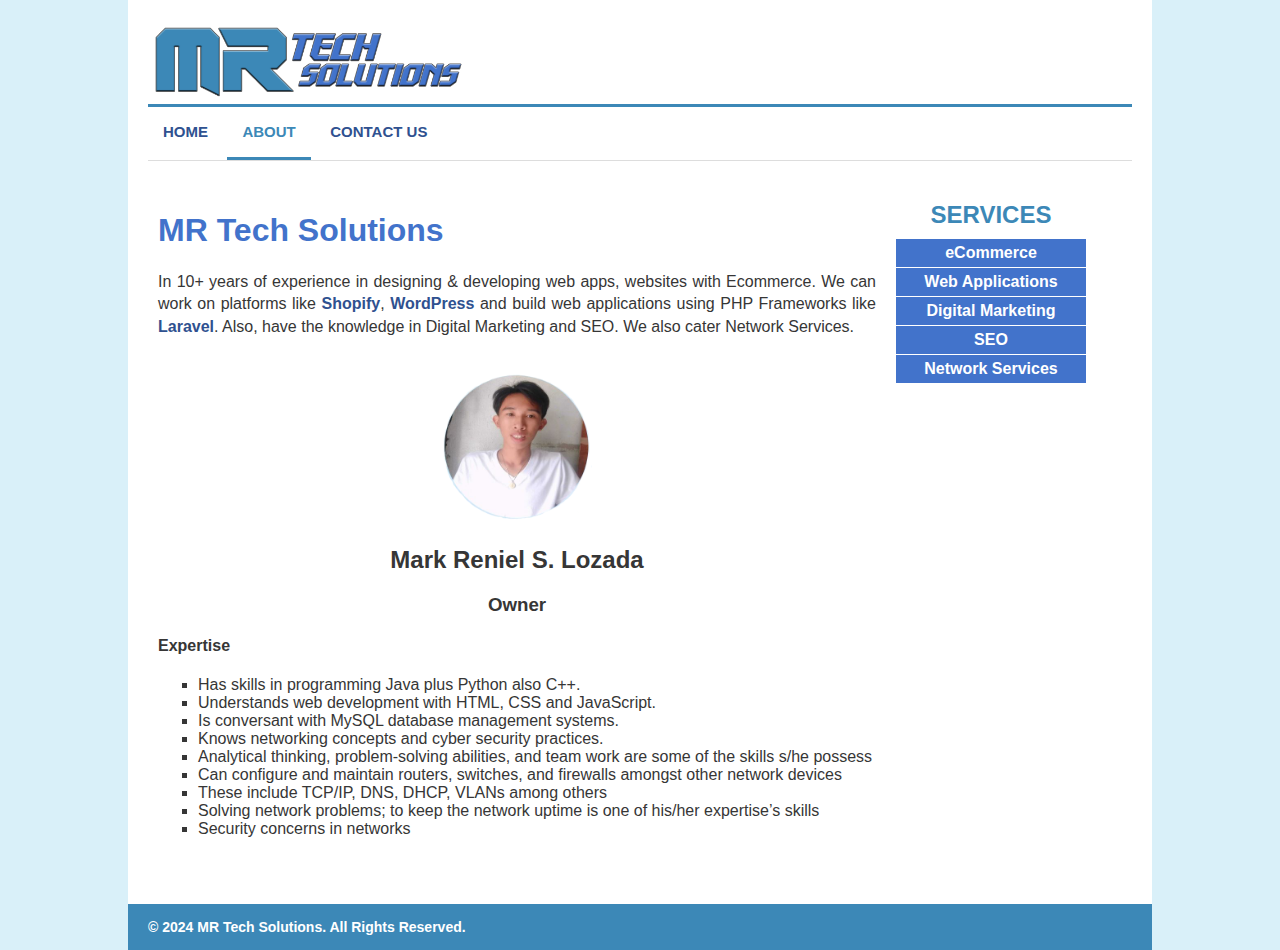
==== aboutme.html @ ba9e1e17 "Uploaded Files" ====
<!DOCTYPE html>
<html>
<head>
	<meta charset="utf-8">
	<meta name="viewport" content="width=device-width, initial-scale=1">
	<title>About</title>
	<link rel="stylesheet" type="text/css" href="css/styles.css">
</head>
<body>
	<div class="main">
		<div class="wrapper">
			<div class="heading">
				<img src="images/mr-tech.png" height="80">
			</div>
			<div class="navbar">
				<ul id="main-menu" class="nav navbar-nav main-menu">
					<li>
						<a href="index.html">HOME</a>
					</li>
					<li class="current-menu-item">
						<a href="aboutme.html">ABOUT</a>
					</li>
					<li>
						<a href="#">CONTACT US</a>
					</li>
				</ul>
			</div>
			<div class="content">
				<div class="cards">
					<div class="card card-lg">
						<div class="card-body">
							<h1 class="heading-title">MR Tech Solutions</h1>
							<p class="paragraph">
								In 10+ years of experience in designing & developing web apps, websites with Ecommerce. We can work on platforms like <a href=""><b>Shopify</b></a>, <a href=""><b>WordPress</b></a> and build web applications using PHP Frameworks like <a href=""><b>Laravel</b></a>. Also, have the knowledge in Digital Marketing and SEO. We also cater Network Services. 
							</p>
							<br>
							<div class="owner">
								<center>
									<img src="images/reniel-lozada.png">
									<h2>Mark Reniel S. Lozada</h2>
									<h3>Owner</h3>
								</center>
								<h4>Expertise</h4>
								<ul type="square">
									<li>Has skills in programming Java plus Python also C++.</li>
									<li>Understands web development with HTML, CSS and JavaScript.</li>
									<li>Is conversant with MySQL database management systems.</li>
									<li>Knows networking concepts and cyber security practices.</li>
									<li>Analytical thinking, problem-solving abilities, and team work are some of the skills s/he possess</li>
									<li>Can configure and maintain routers, switches, and firewalls amongst other network devices</li>
									<li>These include TCP/IP, DNS, DHCP, VLANs among others</li>
									<li>Solving network problems; to keep the network uptime is one of his/her expertise’s skills</li>
									<li>Security concerns in networks</li>
								</ul>
							</div>
						</div>
					</div>
					<div class="card card-xs">
						<div class="sidebar">
							<h2>Services</h2>
							<ul>
								<li><a href="#ecommerce">eCommerce</a></li>
								<li><a href="#webapplication">Web Applications</a></li>
								<li><a href="#digitalmarketing">Digital Marketing</a></li>
								<li><a href="#seo">SEO</a></li>
								<li><a href="#networkservices">Network Services</a></li>
							</ul>
						</div>
					</div>
				</div>
			</div>
		</div>
		<footer>
			<p>&copy; 2024 MR Tech Solutions. All Rights Reserved.</p>
		</footer>
	</div>
</body>
</html>
---- css/styles.css ----
html {
	font-family: "Arial";
	color: #363636;
}
body {
	margin: 0 auto;
	background-color: #d9f0f9;
	background-image: url("../images/blue-bg.jpg");
	background-repeat: no-repeat;
	background-size: cover;
	background-attachment: fixed;
}
a {
    color: #2f5190;
    text-decoration: none!important;
}
.main {
	margin: 0 auto;
	width: 80%;
	background-color: #FFFFFF;
}

.wrapper {
	padding: 20px;
}

.navbar {
	border-top: 3px solid #3c88b7;
    border-bottom: 1px solid #dddddd;
}

.navbar-nav {
    display: -ms-flexbox;
    display: flex;
    -ms-flex-direction: column;
    flex-direction: column;
    padding-left: 0;
    margin-bottom: 0;
    list-style: none;
}
.nav {
    display: -ms-flexbox;
    display: flex;
    -ms-flex-wrap: wrap;
    flex-wrap: wrap;
    padding-left: 0;
    margin-bottom: 0;
    list-style: none;
}
.sidebar {
    width: 190px;
    float: left;
/*    border: 1px solid #3c88b7;*/
    min-height: 50px;
    margin: 10px;
}
.sidebar ul {
    list-style-type: none;
    margin: 0;
    padding: 0;
}
.sidebar ul li {
    margin: 0;
    text-align: center;
    border-bottom: 1px solid white;
}
.sidebar ul li a {
    display: block;
    width: 100%;
    padding: 5px 0;
    text-decoration: none;
    font-weight: bold;
    color: white;
    background-color: #4273cb;
}
.sidebar ul li a:hover {
    background-color: #3c88b7;
}
.sidebar h2 {
    margin: 10px;
    padding: 0;
    text-align: center;
    text-transform: uppercase;
    color: #3c88b7;
}

ul.main-menu {
	margin-left: 0;
	float: none;
    list-style: none;
    padding: 0;
    margin: 0;
    display: block;
}

ul.main-menu > li {
    margin-right: 0;
    position: relative;
    float: none;
    display: inline-block;
}

ul.main-menu>li>a {
    display: inline-block;
    position: relative;
    padding: 0 15px;
    line-height: 50px;
    color: #2f5190;
    font-size: 15px;
    font-weight: 700;
    transition: color 500ms !important;
    -webkit-transition: color 500ms !important;
    text-transform: uppercase;
    text-decoration-line: none;
}

ul.main-menu>li>a:hover, ul.main-menu > li.current-menu-item >a, ul.main-menu>li.current-menu-parent>a {
    color: #3c88b7;
    border-bottom: 3px solid #3c88b7;
}

.content {
	margin-top: 20px;
    margin-bottom: 20px;
}

.cards {
    display: flex;
    flex-wrap: wrap;
    align-items: stretch;
}
.card {
/*    padding: 5px;*/
/*	flex: 0 0 200px;*/
/*	margin: 10px;*/
/*	border: 1px solid #ccc;*/
} 
.card.card-col-1{
	flex: 0 0 12.5%;
    width: 12.5%!important;
}
.card.card-sm{
	flex: 0 0 25%;
    width: 25%!important;
}
.card.card-md{
	flex: 0 0 50%;
    width: 50%!important;
}
.card.card-lg{
	flex: 0 0 75%;
    width: 75%!important;
}
.card.card-xl{
	flex: 0 0 100%;
    width: 100%!important;
}
.card-body{
    padding: 10px;
}
.heading-title{
    color: #4273cb;
}
.paragraph{
    line-height: 140%;
    text-align: justify;
}
.main>footer {
    background-color: #3c88b7;
    padding: 1px 20px;
	font-size: 14px;
    color: #FFFFFF;
    font-weight: 600;
}

.btn {
    border: 1px solid #3c88b7;
    padding: 10px 20px;
    background-color: #3c88b7;
    color: #FFFFFF;
    font-weight: 500;
    border-radius: 6px;
}
.btn:hover {
    background-color: #4691bf;
}

.owner{

}
.owner img {
    width: 150px;
    height: 150px;
}
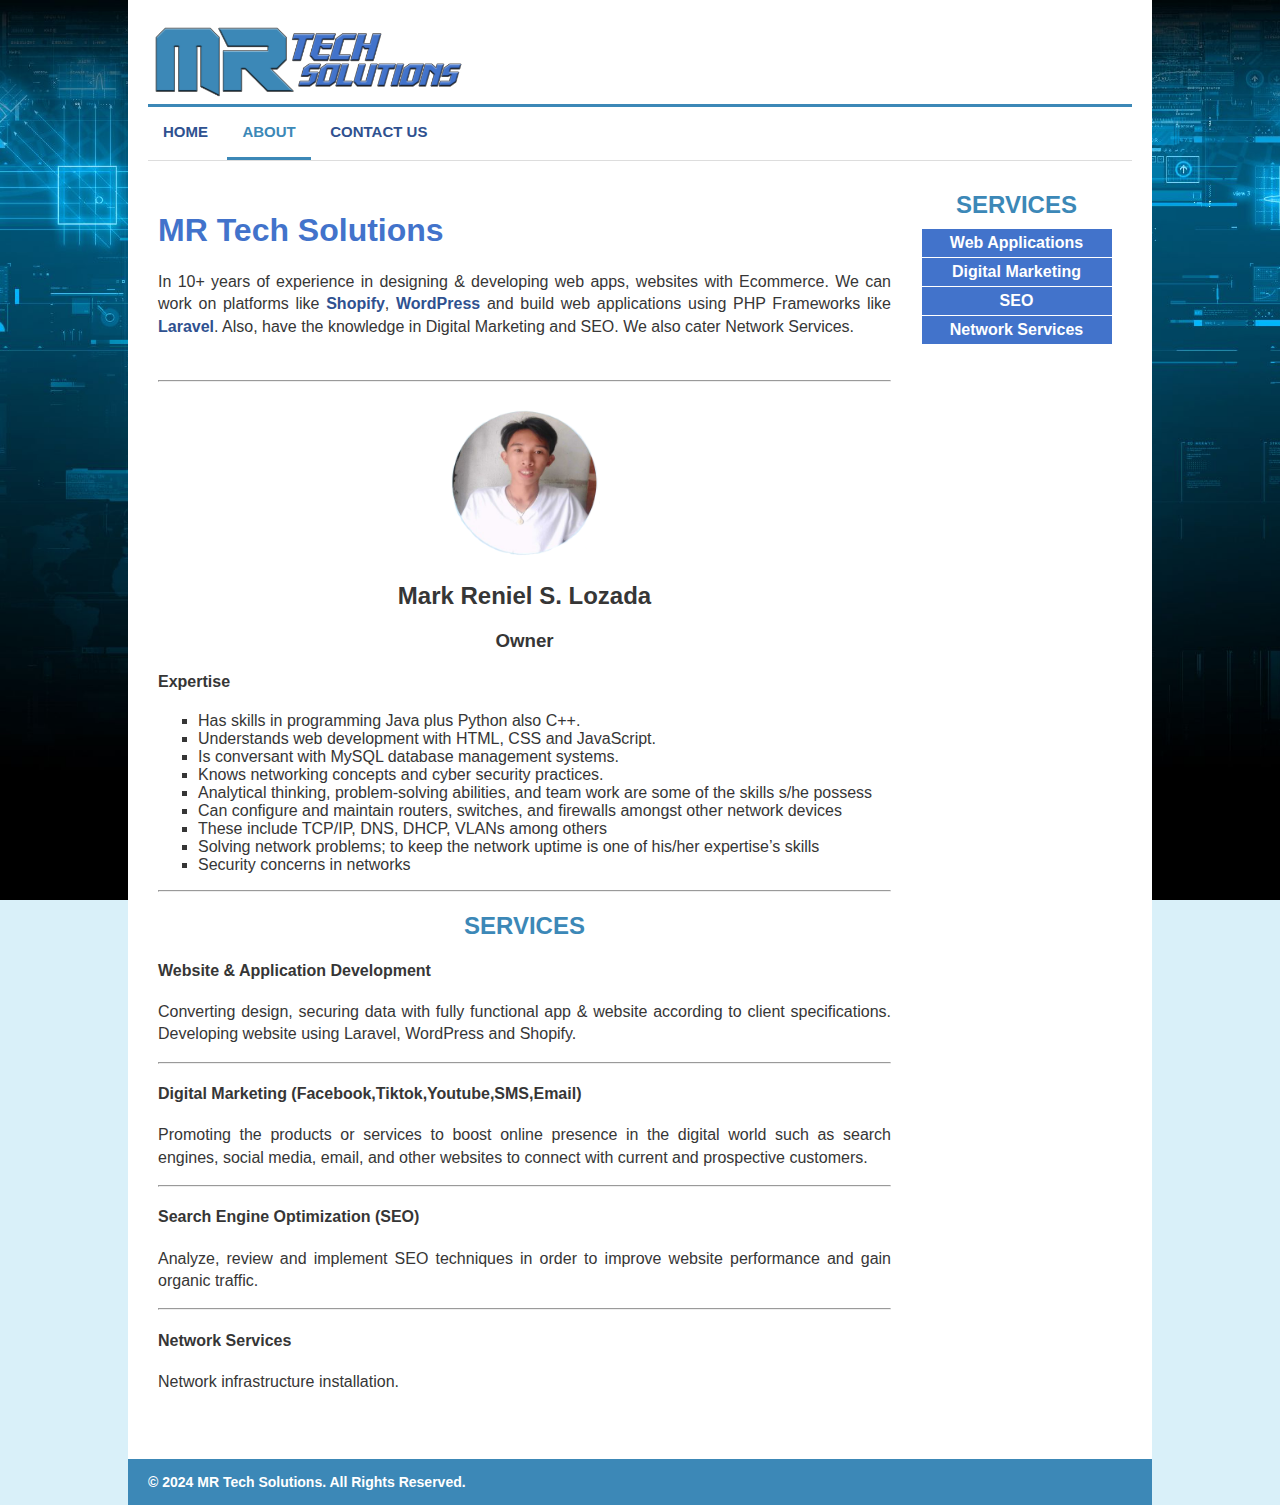
==== commit c33beac6: "Update aboutme.html" ====
--- a/aboutme.html
+++ b/aboutme.html
@@ -21,18 +21,20 @@
 						<a href="aboutme.html">ABOUT</a>
 					</li>
 					<li>
-						<a href="#">CONTACT US</a>
+						<a href="contactus.html">CONTACT US</a>
 					</li>
 				</ul>
 			</div>
 			<div class="content">
-				<div class="cards">
-					<div class="card card-lg">
+				<div class="row">
+					<div class="col-md-9 col-sm-9 col-xs-12">
 						<div class="card-body">
 							<h1 class="heading-title">MR Tech Solutions</h1>
 							<p class="paragraph">
 								In 10+ years of experience in designing & developing web apps, websites with Ecommerce. We can work on platforms like <a href=""><b>Shopify</b></a>, <a href=""><b>WordPress</b></a> and build web applications using PHP Frameworks like <a href=""><b>Laravel</b></a>. Also, have the knowledge in Digital Marketing and SEO. We also cater Network Services. 
 							</p>
+							<br>
+							<hr>
 							<br>
 							<div class="owner">
 								<center>
@@ -53,13 +55,41 @@
 									<li>Security concerns in networks</li>
 								</ul>
 							</div>
+							<hr>
+							<h2 class="text-primary"><center>SERVICES</center></h2>
+							<div id="webapplication">
+								<h4>Website & Application Development</h4>
+								<p class="paragraph">
+									Converting design, securing data with fully functional app & website according to client specifications. Developing website using Laravel, WordPress and Shopify.
+								</p>
+							</div>
+							<hr>
+							<div id="digitalmarketing">
+								<h4>Digital Marketing (Facebook,Tiktok,Youtube,SMS,Email)</h4>
+								<p class="paragraph">
+									Promoting the products or services to boost online presence in the digital world such as search engines, social media, email, and other websites to connect with current and prospective customers.
+								</p>
+							</div>
+							<hr>
+							<div id="seo">
+								<h4>Search Engine Optimization (SEO)</h4>
+								<p class="paragraph">
+									Analyze, review and implement SEO techniques in order to improve website performance and gain organic traffic.
+								</p>
+							</div>
+							<hr>
+							<div id="networkservices">
+								<h4>Network Services</h4>
+								<p class="paragraph">
+									Network infrastructure installation.
+								</p>
+							</div>
 						</div>
 					</div>
-					<div class="card card-xs">
+					<div class="col-md-3 col-sm-3 col-xs-12">
 						<div class="sidebar">
-							<h2>Services</h2>
+							<h2>SERVICES</h2>
 							<ul>
-								<li><a href="#ecommerce">eCommerce</a></li>
 								<li><a href="#webapplication">Web Applications</a></li>
 								<li><a href="#digitalmarketing">Digital Marketing</a></li>
 								<li><a href="#seo">SEO</a></li>
@@ -74,5 +104,7 @@
 			<p>&copy; 2024 MR Tech Solutions. All Rights Reserved.</p>
 		</footer>
 	</div>
+
+	<script src="js/script-deny-action.js"></script>
 </body>
-</html>+</html>
--- a/css/styles.css
+++ b/css/styles.css
@@ -5,7 +5,7 @@
 body {
 	margin: 0 auto;
 	background-color: #d9f0f9;
-	background-image: url("../images/blue-bg.jpg");
+	background-image: url("../images/bg1.jpg");
 	background-repeat: no-repeat;
 	background-size: cover;
 	background-attachment: fixed;
@@ -49,10 +49,10 @@
 }
 .sidebar {
     width: 190px;
-    float: left;
+/*    float: left;*/
 /*    border: 1px solid #3c88b7;*/
     min-height: 50px;
-    margin: 10px;
+    margin: 10px auto;
 }
 .sidebar ul {
     list-style-type: none;
@@ -156,10 +156,15 @@
     width: 100%!important;
 }
 .card-body{
+    width: 100%;
     padding: 10px;
 }
 .heading-title{
     color: #4273cb;
+}
+.heading img {
+    max-width: 100%;
+    height: 80px;
 }
 .paragraph{
     line-height: 140%;
@@ -180,6 +185,7 @@
     color: #FFFFFF;
     font-weight: 500;
     border-radius: 6px;
+    cursor: pointer;
 }
 .btn:hover {
     background-color: #4691bf;
@@ -191,4 +197,289 @@
 .owner img {
     width: 150px;
     height: 150px;
-}+}
+
+.text-primary {
+    color: #3c88b7;
+}
+
+.home-image {
+    height: auto;
+    max-width: 100%;
+    border: none;
+    border-radius: 0;
+    box-shadow: none;
+}
+.projects{
+    border: 1px solid #3c88b7;
+}
+.project-img img{
+    height: auto;
+    width: 100%;
+    border: none;
+    border-radius: 0;
+    box-shadow: none;
+    margin-bottom: -4px;
+}
+
+.project-caption {
+    text-align: center;
+    text-transform: uppercase;
+    font-size: 17px;
+    color: #ffffff;
+    padding: 5px;
+    font-weight: 600;
+    background-color: #4691bf;
+}
+
+
+.form-control {
+    display: block;
+    width: 80%;
+    padding: .5rem .75rem;
+    font-size: 1rem;
+    line-height: 1.25;
+    color: #495057;
+    background-color: #fff;
+    background-image: none;
+    background-clip: padding-box;
+    border: 1px solid rgba(0, 0, 0, .15);
+    border-radius: .25rem;
+    transition: border-color ease-in-out .15s, box-shadow ease-in-out .15s;
+}
+
+/* GRID */
+
+/* CONTAINER */
+.container {
+  margin-left: auto;
+  margin-right: auto;
+  padding-left: 15px;
+  padding-right: 15px;
+}
+
+@media (min-width: 768px) {
+  .container {
+    width: 750px;
+  }
+}
+
+@media (min-width: 992px) {
+  .container {
+    width: 970px;
+  }
+}
+
+@media (min-width: 1200px) {
+  .container {
+    width: 1170px;
+  }
+}
+
+
+/* ROW */
+.row {
+    display: grid;
+    grid-template-columns: repeat(12, 1fr);
+    grid-gap: 20px;
+    margin-bottom: 20px;
+}
+
+
+.col-xs-12 {
+  grid-column: span 12
+}
+
+.col-xs-11 {
+  grid-column: span 11;
+}
+
+.col-xs-10 {
+  grid-column: span 10
+}
+
+.col-xs-9 {
+  grid-column: span 9
+}
+
+.col-xs-8 {
+  grid-column: span 8
+}
+
+.col-xs-7 {
+  grid-column: span 7
+}
+
+.col-xs-6 {
+  grid-column: span 6
+}
+
+.col-xs-5 {
+  grid-column: span 5
+}
+
+.col-xs-4 {
+  grid-column: span 4
+}
+
+.col-xs-3 {
+  grid-column: span 3
+}
+
+.col-xs-2 {
+  grid-column: span 2
+}
+
+.col-xs-1 {
+  grid-column: span 1
+}
+
+@media (min-width: 768px) {
+  .col-sm-12 {
+    grid-column: span 12
+  }
+
+  .col-sm-11 {
+    grid-column: span 11;
+  }
+
+  .col-sm-10 {
+    grid-column: span 10
+  }
+
+  .col-sm-9 {
+    grid-column: span 9
+  }
+
+  .col-sm-8 {
+    grid-column: span 8
+  }
+
+  .col-sm-7 {
+    grid-column: span 7
+  }
+
+  .col-sm-6 {
+    grid-column: span 6
+  }
+
+  .col-sm-5 {
+    grid-column: span 5
+  }
+
+  .col-sm-4 {
+    grid-column: span 4
+  }
+
+  .col-sm-3 {
+    grid-column: span 3
+  }
+
+  .col-sm-2 {
+    grid-column: span 2
+  }
+
+  .col-sm-1 {
+    grid-column: span 1
+  }
+}
+
+@media (min-width: 992px) {
+  .col-md-12 {
+    grid-column: span 12
+  }
+
+  .col-md-11 {
+    grid-column: span 11;
+  }
+
+  .col-md-10 {
+    grid-column: span 10
+  }
+
+  .col-md-9 {
+    grid-column: span 9
+  }
+
+  .col-md-8 {
+    grid-column: span 8
+  }
+
+  .col-md-7 {
+    grid-column: span 7
+  }
+
+  .col-md-6 {
+    grid-column: span 6
+  }
+
+  .col-md-5 {
+    grid-column: span 5
+  }
+
+  .col-md-4 {
+    grid-column: span 4
+  }
+
+  .col-md-3 {
+    grid-column: span 3
+  }
+
+  .col-md-2 {
+    grid-column: span 2
+  }
+
+  .col-md-1 {
+    grid-column: span 1
+  }
+}
+
+@media (min-width: 1200px) {
+  .col-lg-12 {
+    grid-column: span 12
+  }
+
+  .col-lg-11 {
+    grid-column: span 11;
+  }
+
+  .col-lg-10 {
+    grid-column: span 10
+  }
+
+  .col-lg-9 {
+    grid-column: span 9
+  }
+
+  .col-lg-8 {
+    grid-column: span 8
+  }
+
+  .col-lg-7 {
+    grid-column: span 7
+  }
+
+  .col-lg-6 {
+    grid-column: span 6
+  }
+
+  .col-lg-5 {
+    grid-column: span 5
+  }
+
+  .col-lg-4 {
+    grid-column: span 4
+  }
+
+  .col-lg-3 {
+    grid-column: span 3
+  }
+
+  .col-lg-2 {
+    grid-column: span 2
+  }
+
+  .col-lg-1 {
+    grid-column: span 1
+  }
+}
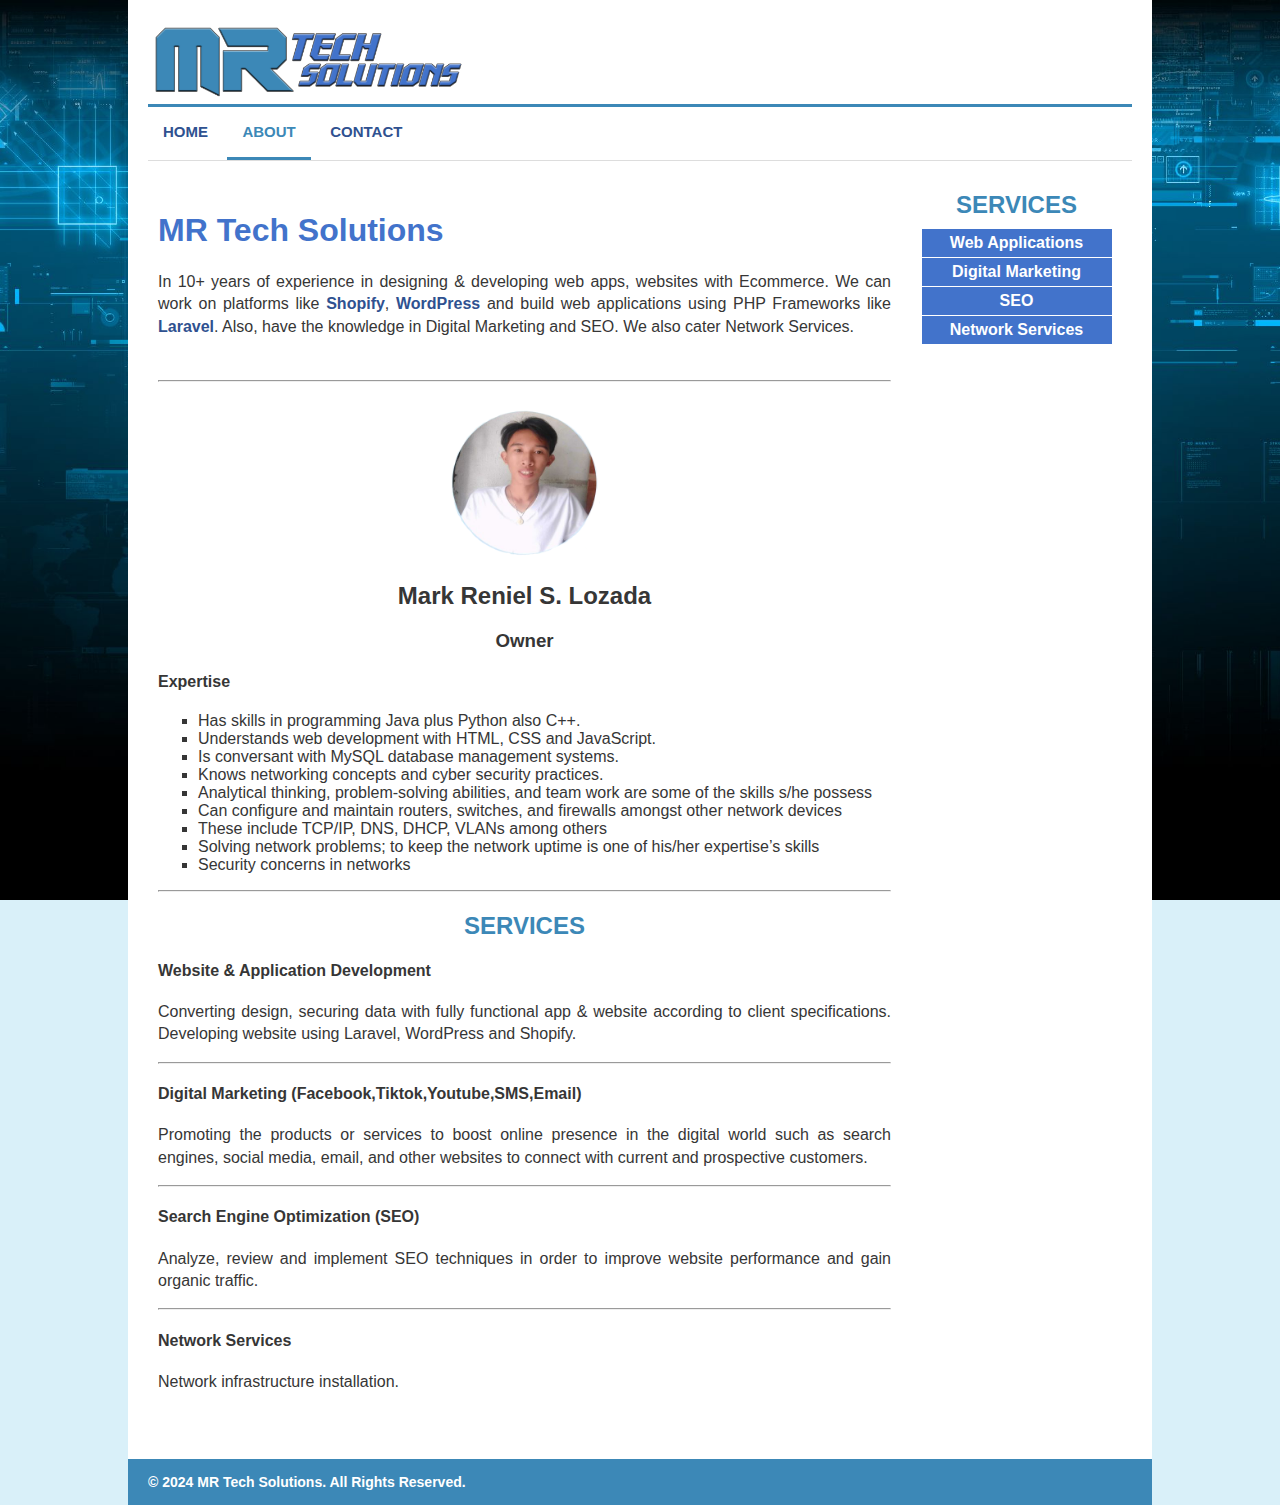
==== commit c4d101c1: "Update aboutme.html" ====
--- a/aboutme.html
+++ b/aboutme.html
@@ -21,7 +21,7 @@
 						<a href="aboutme.html">ABOUT</a>
 					</li>
 					<li>
-						<a href="contactus.html">CONTACT US</a>
+						<a href="contactus.html">CONTACT</a>
 					</li>
 				</ul>
 			</div>
